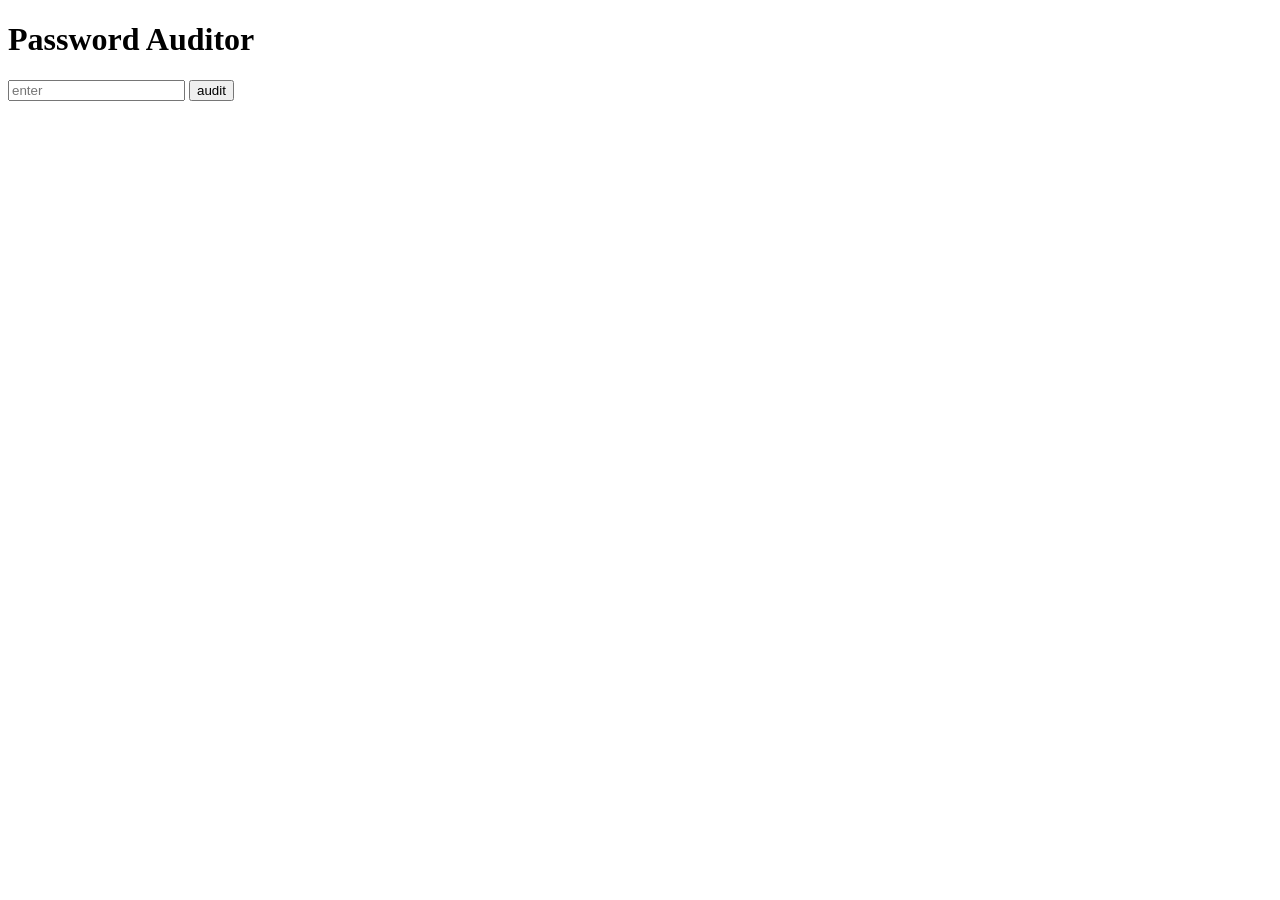
==== frontend/index.html @ 385b4081 "Initialize SecureVault with HTML form and Java password validation" ====
<!DOCTYPE html>
<html lang="en">
<head>
    <meta charset="UTF-8">
    <meta name="viewport" content="width=device-width, initial-scale=1.0">
    <title>Password Auditor</title>
</head>
<body>
    <h1>Password Auditor</h1>

    <form action="login" method="post">
        <input type="password" name="password" placeholder="enter">
        <button>audit</button>
    </form>
</body>
</html>
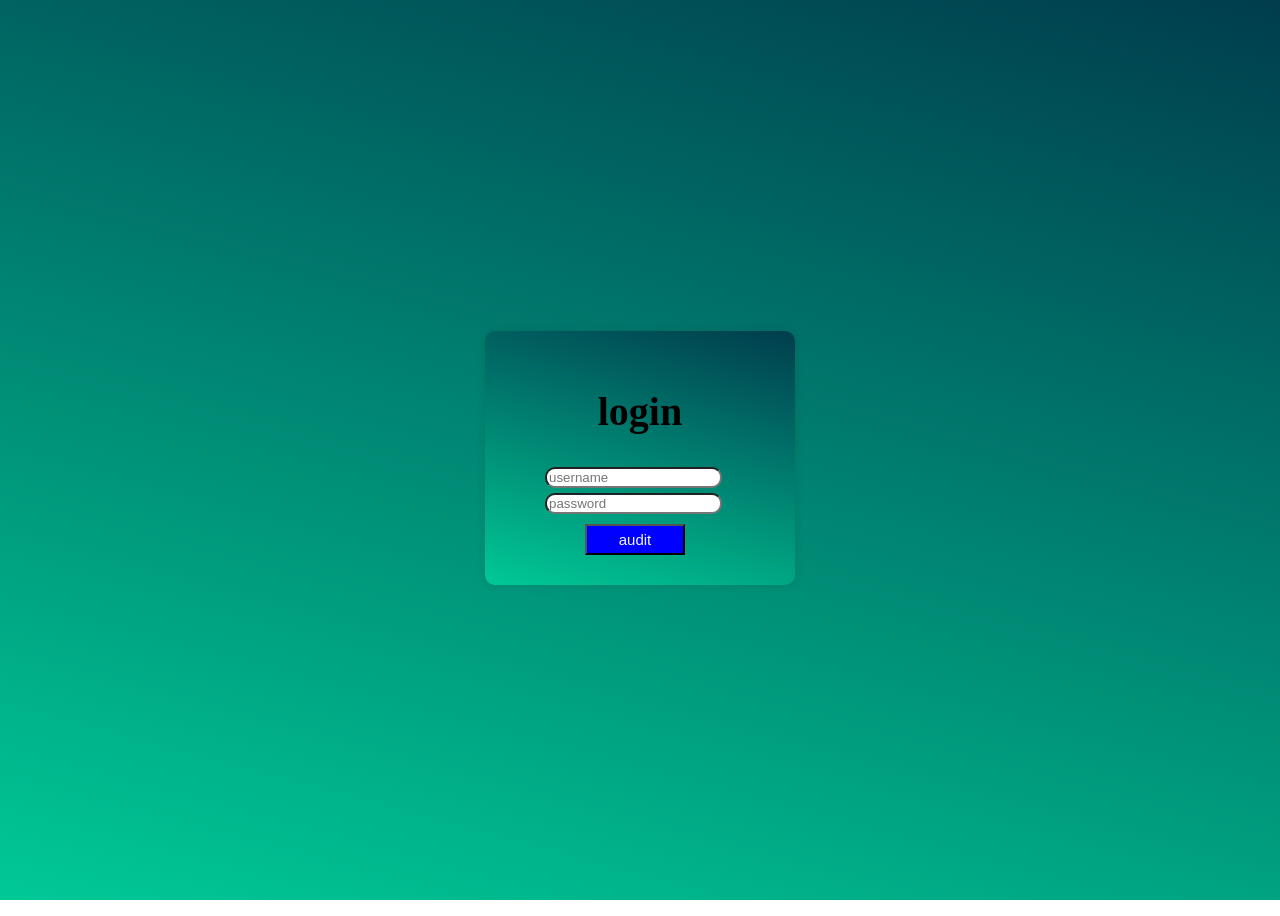
==== commit f6a5745e: "feat: add password auditor with strength meter and validation" ====
--- a/frontend/index.html
+++ b/frontend/index.html
@@ -1,16 +1,40 @@
 <!DOCTYPE html>
 <html lang="en">
 <head>
+    <link rel="stylesheet" href="index.css">
     <meta charset="UTF-8">
     <meta name="viewport" content="width=device-width, initial-scale=1.0">
     <title>Password Auditor</title>
 </head>
 <body>
-    <h1>Password Auditor</h1>
-
-    <form action="login" method="post">
-        <input type="password" name="password" placeholder="enter">
-        <button>audit</button>
+    <div class="container">
+      <div class="form-page">
+        <h1>
+            login
+        </h1>
+<form action="login" method="post">
+        <input type="text" id="username" placeholder="username">
+        <input type="password" id="password" placeholder="password">
+    <button type="button"onclick="auditPassword()">audit</button></div>
     </form>
+      </div>
+   
+    </div>
+  
+  
+   <script>
+    function auditPassword(){
+        let user=document.getElementById("username").value;
+        let pass=document.getElementById("password").value;
+        if(user!=="" && pass!=="")
+    {
+        window.location.href="result.html";
+    }
+    else
+    {
+        alert("Enter user name and password");
+    }
+    }
+   </script>
 </body>
 </html>
--- a/frontend/index.css
+++ b/frontend/index.css
@@ -0,0 +1,49 @@
+body
+{
+ background: linear-gradient(15deg,#00c996,#003d4d);
+display: flex;
+    background-repeat: no-repeat;
+    background-attachment: fixed;
+    justify-content: center;
+    flex-direction: column;
+    align-items: center;
+    min-height: 100vh;
+}
+.container
+{
+    margin: 0 15px;
+}
+h1
+{
+    text-align: center;
+    font-size: 40px;
+
+}
+button
+{
+    width: 100px;
+   padding: 5px;
+   font-size: 15px;
+   background-color: blue;
+   color: aliceblue;
+   margin-top: 10px;
+   margin-left: 70px;
+}
+.form-page
+{
+    
+    width: 250px;
+    max-width: 450px;
+    padding: 30px;
+    background: linear-gradient(15deg,#00c996,#003d4d);
+    border-radius: 10px;
+    box-shadow: 0 0 10px rgba(0, 0, 0, 0.1);
+}
+
+input
+{
+    border-radius: 10px;
+    margin-top: 5px;
+    margin-left: 30px;
+}
+
